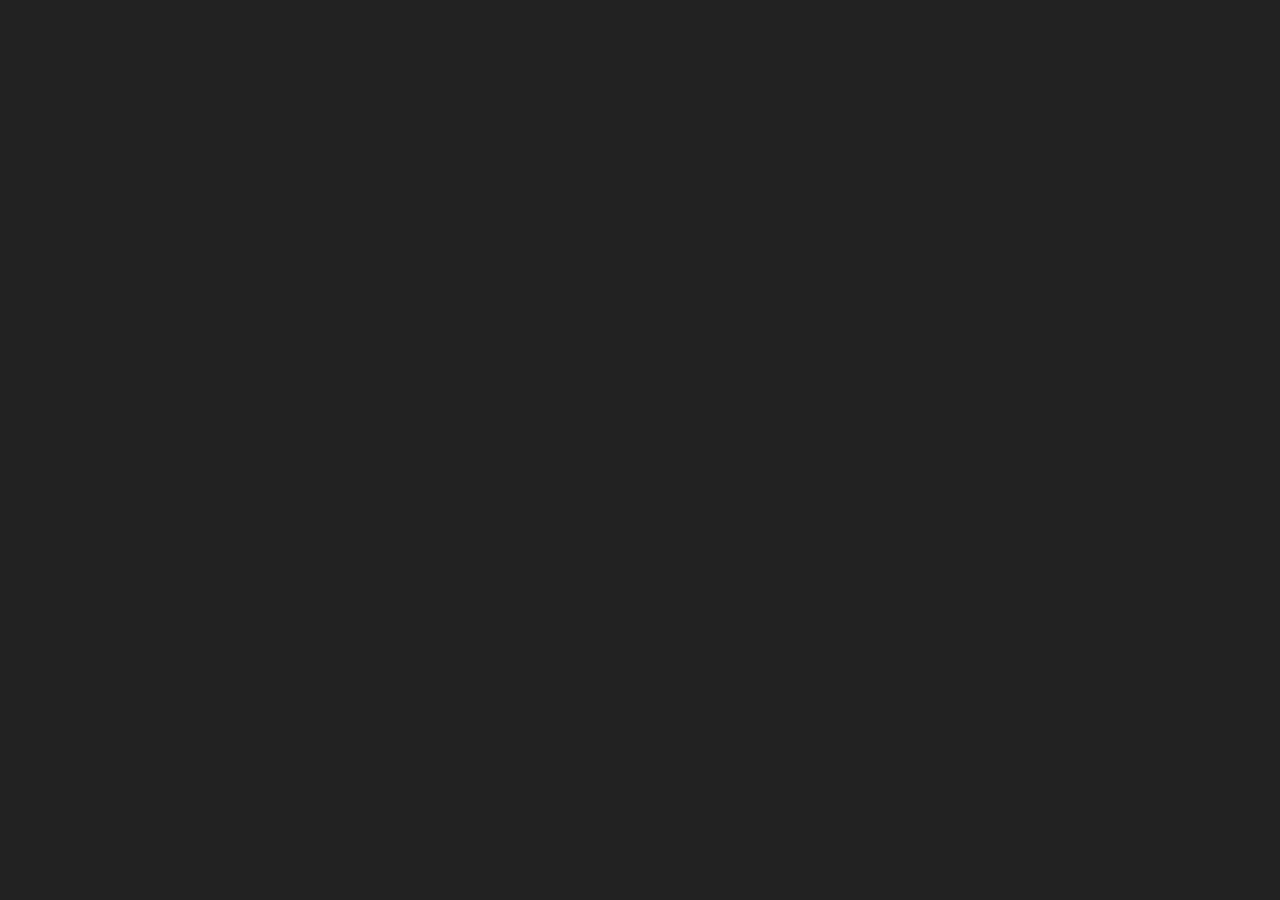
==== index.html @ 9f7055fd "Cursor is now hidden." ====
<html>
  <head>
    <link rel="icon" href="JN%20AZBAT.png" />
    <style>
      body {
        margin: 0;
        background: #222;
        min-width: 960px;
        cursor: none;
      }
      rect {
        fill: none;
        pointer-events: all;
      }
      circle {
        fill: none;
        stroke-width: 2.5px;
      }
      </style>
    <script src="https://d3js.org/d3.v3.min.js"></script>
    <title>Joseph Nasr</title>
  </head>
  <body>
      <script>
        var width = Math.max(960, innerWidth),
        height = Math.max(500, innerHeight);
    
        var i = 0;
        
        var svg = d3.select("body").append("svg")
            .attr("width", width)
            .attr("height", height);
        
        svg.append("rect")
            .attr("width", width)
            .attr("height", height)
            .on("ontouchstart" in document ? "touchmove" : "mousemove", particle);
        
        function particle() {
          var m = d3.mouse(this);
        
          svg.insert("circle", "rect")
              .attr("cx", m[0])
              .attr("cy", m[1])
              .attr("r", 1e-6)
              .style("stroke", d3.hsl((i = (i + 1) % 360), 1, .5))
              .style("stroke-opacity", 1)
            .transition()
              .duration(2000)
              .ease(Math.sqrt)
              .attr("r", 100)
              .style("stroke-opacity", 1e-6)
              .remove();
        
          d3.event.preventDefault();
        }
      </script>
  </body>
</html>
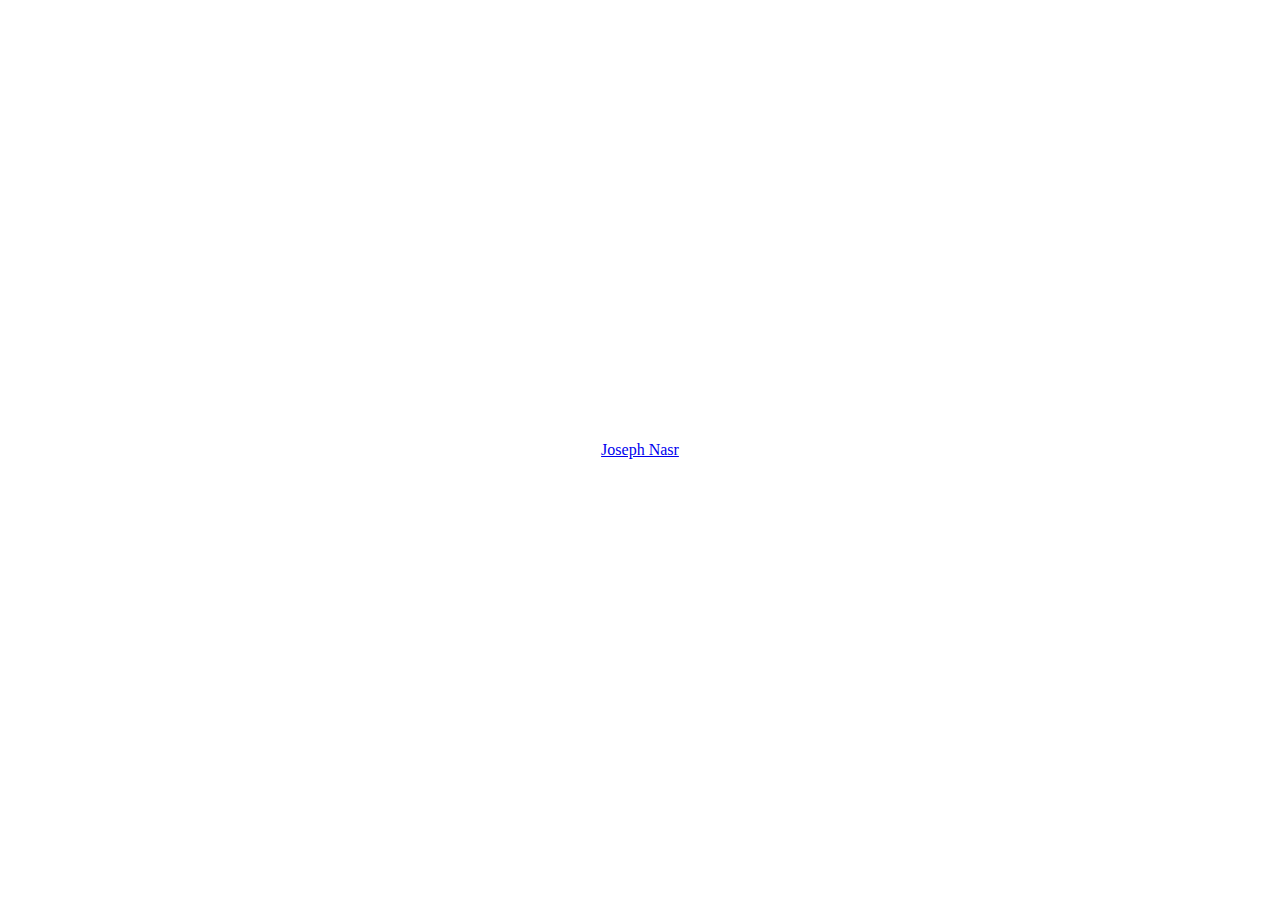
==== commit dff7e3c3: "Updated to LinkedIn badge." ====
--- a/index.html
+++ b/index.html
@@ -1,59 +1,19 @@
 <html>
-  <head>
-    <link rel="icon" href="JN%20AZBAT.png" />
-    <style>
-      body {
-        margin: 0;
-        background: #222;
-        min-width: 960px;
-        cursor: none;
-      }
-      rect {
-        fill: none;
-        pointer-events: all;
-      }
-      circle {
-        fill: none;
-        stroke-width: 2.5px;
-      }
-      </style>
-    <script src="https://d3js.org/d3.v3.min.js"></script>
-    <title>Joseph Nasr</title>
-  </head>
-  <body>
-      <script>
-        var width = Math.max(960, innerWidth),
-        height = Math.max(500, innerHeight);
-    
-        var i = 0;
-        
-        var svg = d3.select("body").append("svg")
-            .attr("width", width)
-            .attr("height", height);
-        
-        svg.append("rect")
-            .attr("width", width)
-            .attr("height", height)
-            .on("ontouchstart" in document ? "touchmove" : "mousemove", particle);
-        
-        function particle() {
-          var m = d3.mouse(this);
-        
-          svg.insert("circle", "rect")
-              .attr("cx", m[0])
-              .attr("cy", m[1])
-              .attr("r", 1e-6)
-              .style("stroke", d3.hsl((i = (i + 1) % 360), 1, .5))
-              .style("stroke-opacity", 1)
-            .transition()
-              .duration(2000)
-              .ease(Math.sqrt)
-              .attr("r", 100)
-              .style("stroke-opacity", 1e-6)
-              .remove();
-        
-          d3.event.preventDefault();
-        }
-      </script>
-  </body>
-</html>
+
+<head>
+  <link rel="icon" href="images/logo.png" />
+  <link rel="stylesheet" href="styles/style.css" />
+  <script src="https://d3js.org/d3.v3.min.js"></script>
+  <script src="scripts/scripts.js"></script>
+  <script type="text/javascript" src="https://platform.linkedin.com/badges/js/profile.js" async defer></script>
+  <title>Joseph Nasr</title>
+</head>
+
+<body>
+    <div class="LI-profile-badge flex-center" data-version="v1" data-size="large" data-locale="en_US" data-type="horizontal"
+      data-theme="dark" data-vanity="joseph-nasr">
+      <a class="LI-simple-link" href='https://lb.linkedin.com/in/joseph-nasr?trk=profile-badge'>Joseph Nasr</a>
+    </div>
+</body>
+
+</html>--- a/styles/style.css
+++ b/styles/style.css
@@ -0,0 +1,26 @@
+body {
+    margin: 0;
+    /* background: #222; */
+    min-width: 960px;
+    /* cursor: none; */
+    transition: background-color 2s cubic-bezier(1, 1, 1, 1);
+	transition-delay: 0s;
+}
+
+.flex-center {
+    display: flex;
+    height: 100%;
+    width: 100%;
+    justify-content: center;
+    align-items: center;
+}
+
+/* rect {
+    fill: none;
+    pointer-events: all;
+}
+
+circle {
+    fill: none;
+    stroke-width: 2.5px;
+} */
